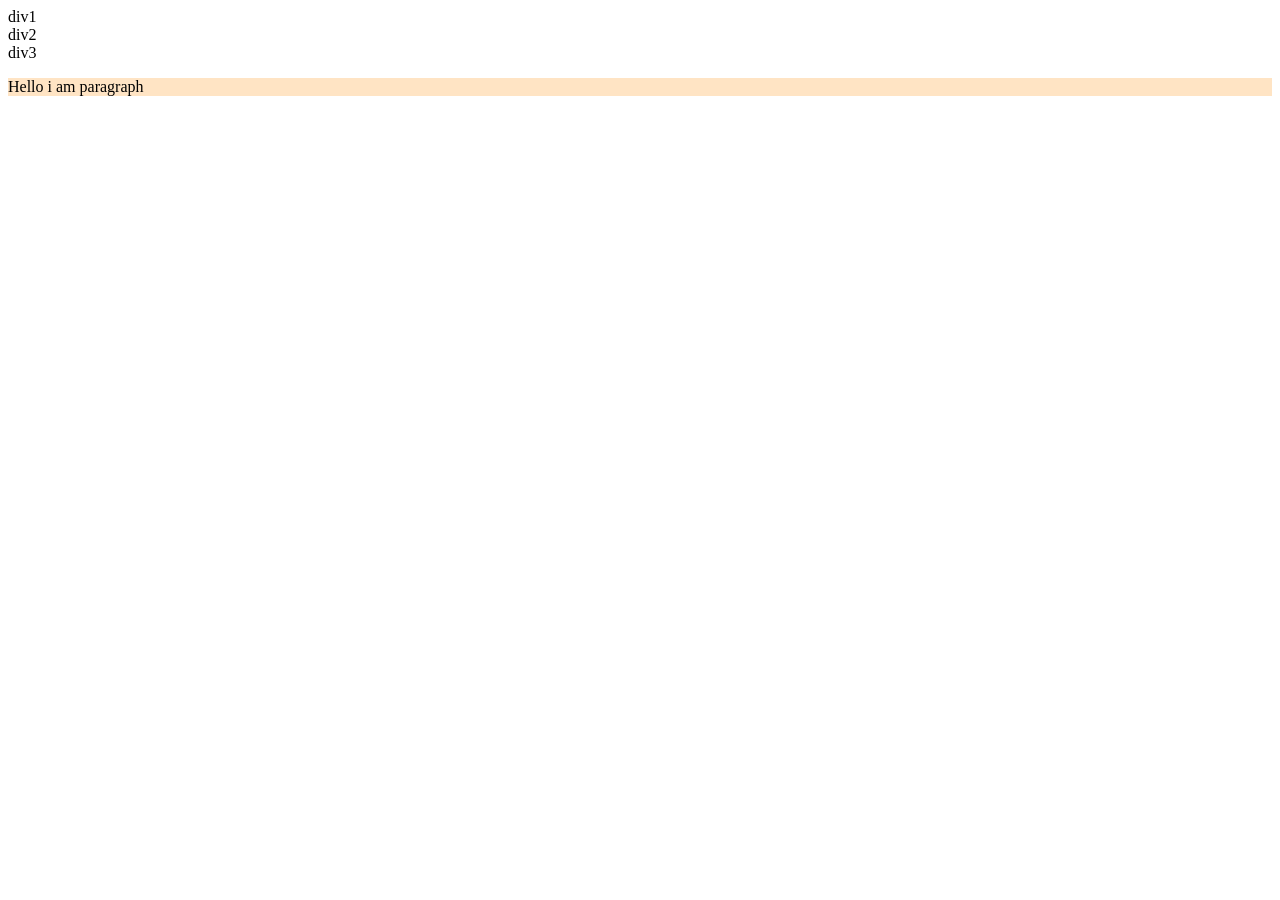
==== index.html @ a5f2e406 "first commit" ====
<!DOCTYPE html>
<html lang="en">
<head>
    <meta charset="UTF-8">
    <meta name="viewport" content="width=device-width, initial-scale=1.0">
    <title>Document</title>
    <link rel="stylesheet" href="style.css">
    
</head>
<body>
    <div class="box">
        div1
    </div>
    <div class="box">div2</div>
    <div class="box">div3</div>
    <p class="content">Hello i am paragraph</p>
    <script src="main.js"></script>
</body>
</html>
---- style.css ----
.content{
    background-color: bisque;
}
.newclass{
    color:seagreen;
}
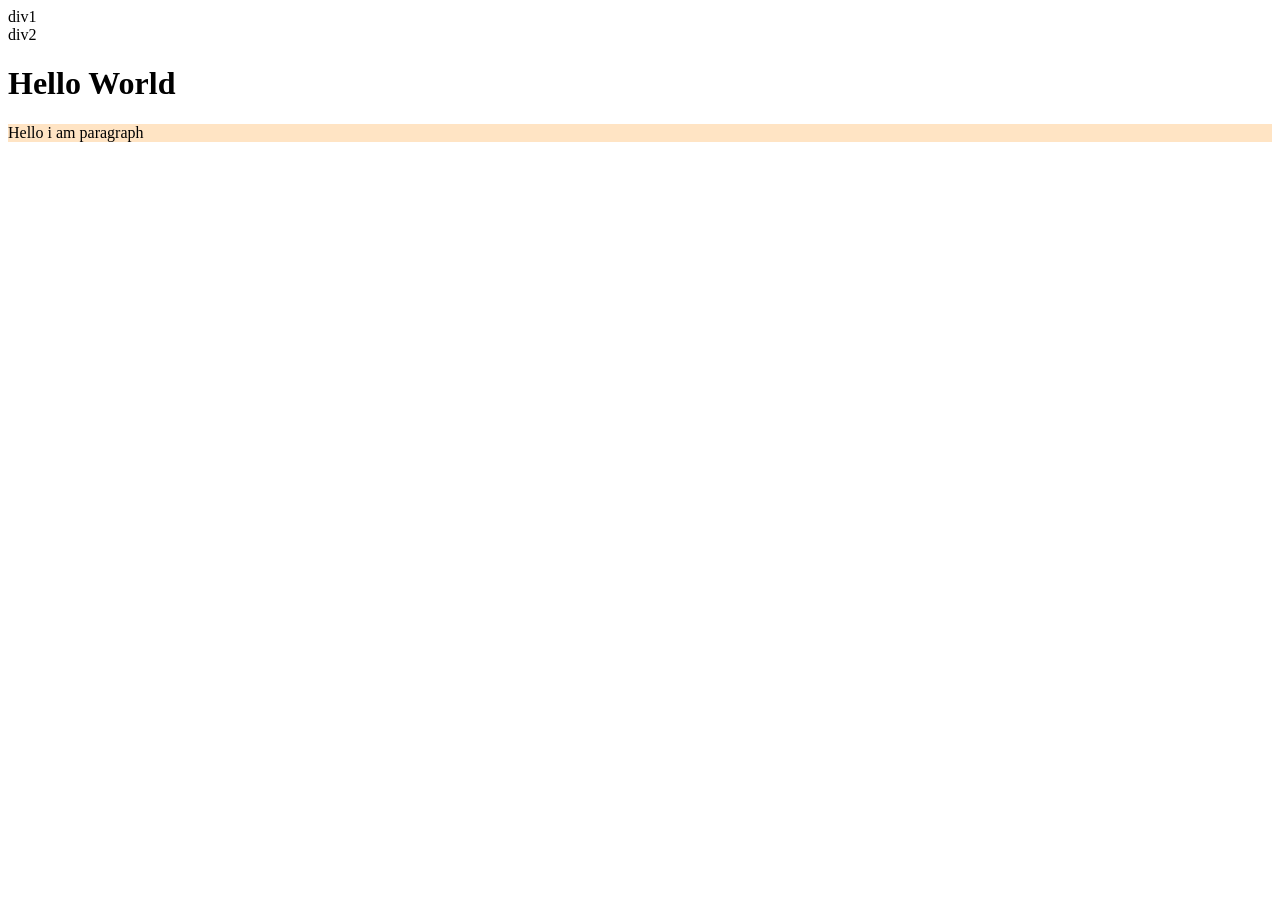
==== commit a5274619: "added h1" ====
--- a/index.html
+++ b/index.html
@@ -12,7 +12,7 @@
         div1
     </div>
     <div class="box">div2</div>
-    <div class="box">div3</div>
+    <h1>Hello World</h1>
     <p class="content">Hello i am paragraph</p>
     <script src="main.js"></script>
 </body>
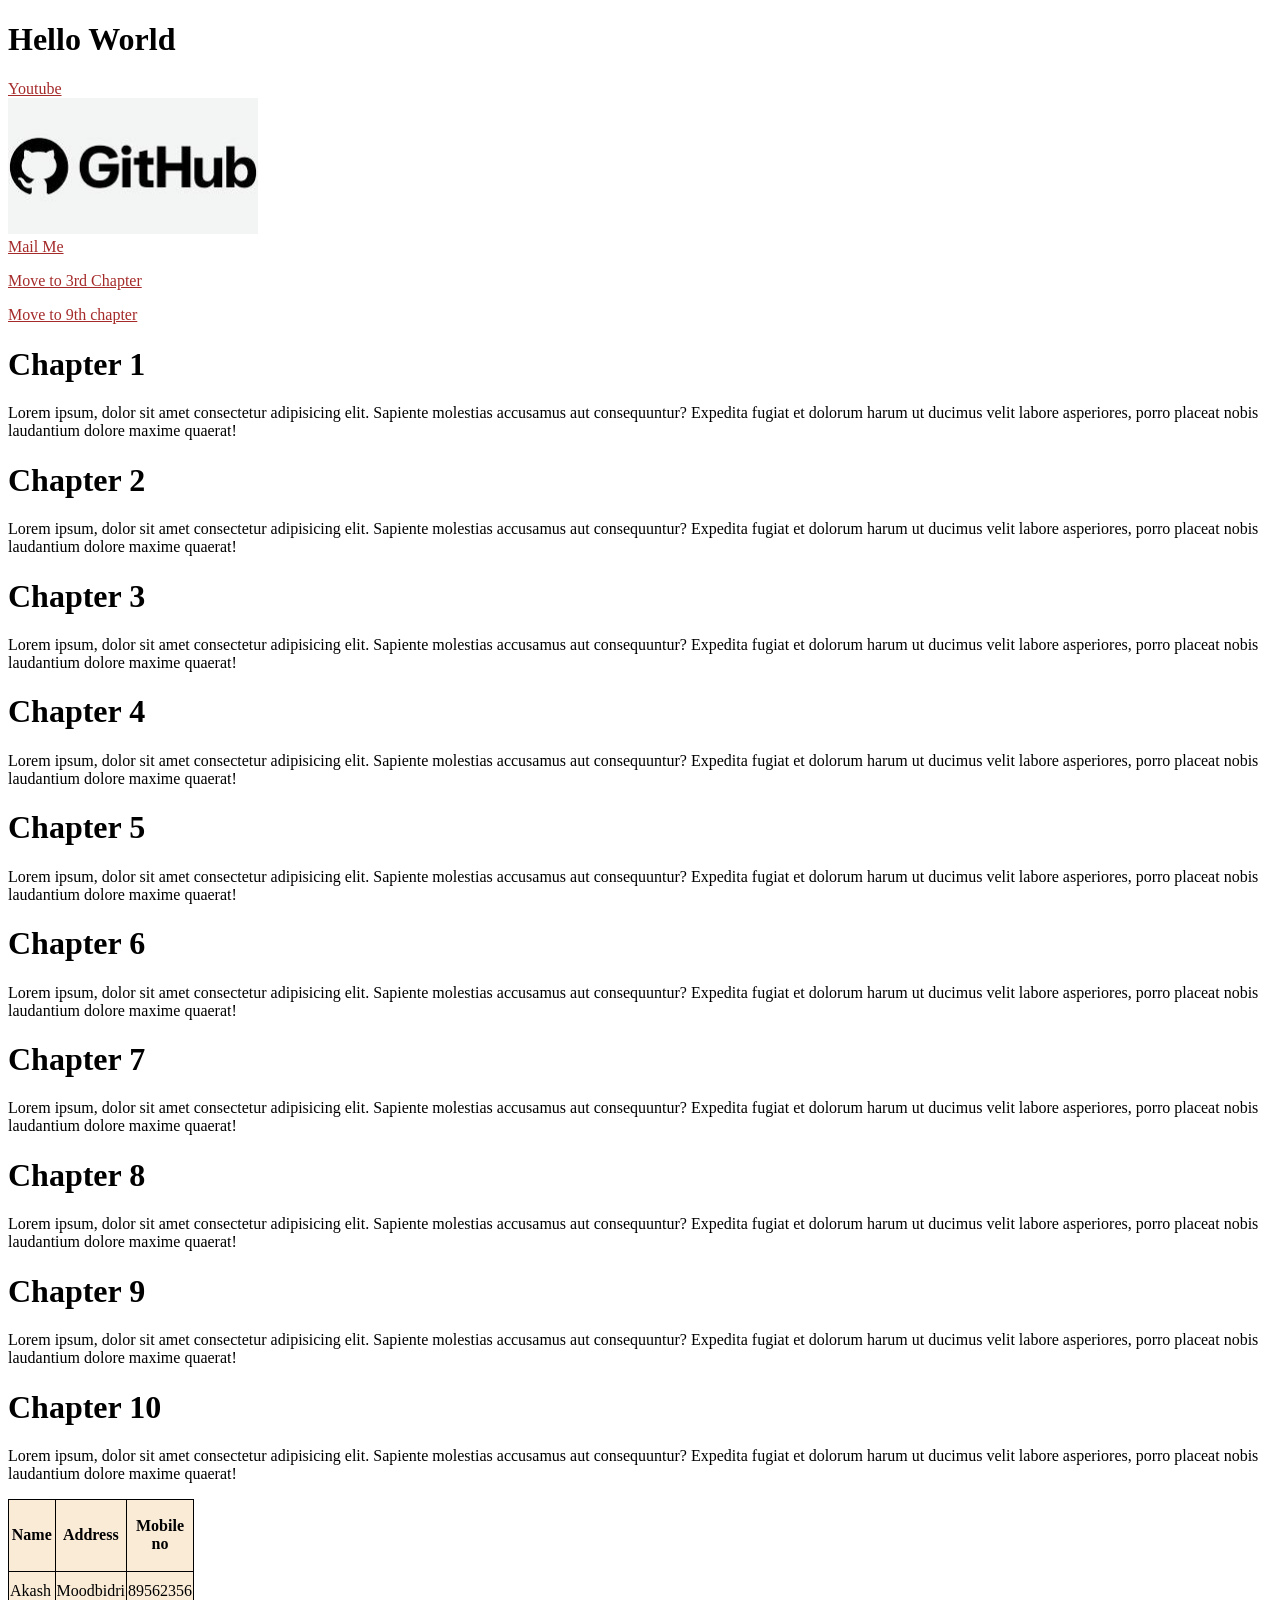
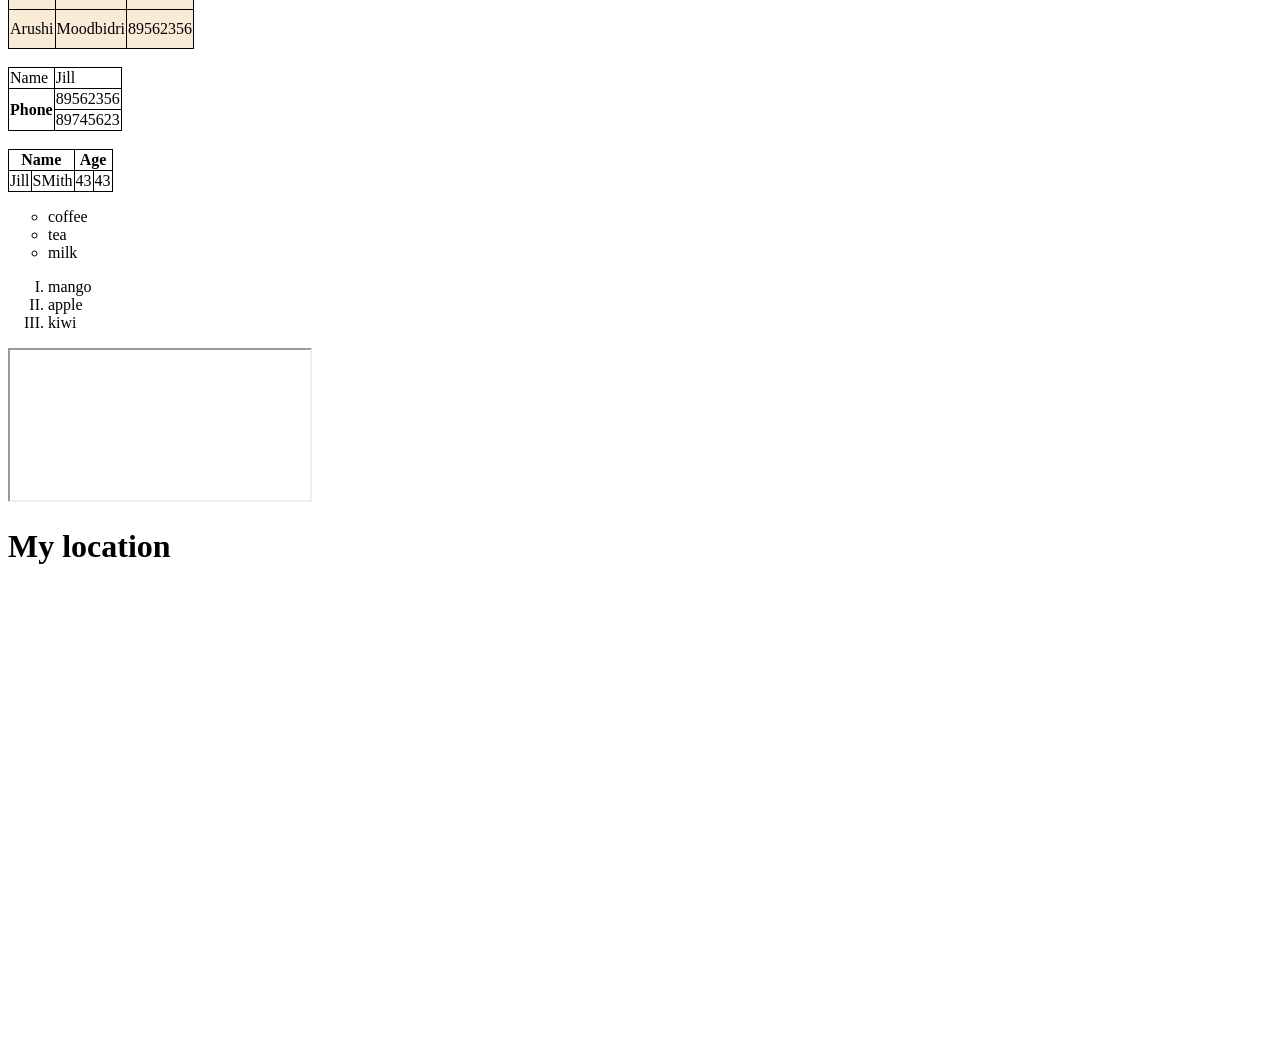
==== commit 1ae550c8: "Html practice" ====
--- a/index.html
+++ b/index.html
@@ -1,19 +1,117 @@
-<!DOCTYPE html>
+<!doctype html>
 <html lang="en">
-<head>
-    <meta charset="UTF-8">
-    <meta name="viewport" content="width=device-width, initial-scale=1.0">
+  <head>
+    <meta charset="UTF-8" />
+    <meta name="viewport" content="width=device-width, initial-scale=1.0" />
     <title>Document</title>
     <link rel="stylesheet" href="style.css">
-    
-</head>
-<body>
-    <div class="box">
-        div1
-    </div>
-    <div class="box">div2</div>
-    <h1>Hello World</h1>
-    <p class="content">Hello i am paragraph</p>
-    <script src="main.js"></script>
-</body>
-</html>+  </head>
+  <body>
+<!--Using heading tags-->
+<h1>Hello World</h1>
+ <!--anchor tag-->
+ <a href="https://www.youtube.com/" target="_blank">Youtube </a><br>
+ <a href="https://github.com/" target="_blank">
+    <img src="assets/github.jpg" alt="Github" width="250px">
+ </a><br>
+   <a href="mailto:akshatha0817@gmail.com">Mail Me</a>
+
+   <!--using p tag-->
+   <p><a href="#c3">Move to 3rd Chapter</a></p>
+   <p><a href="#c9">Move to 9th chapter</a></p>
+   <h1>Chapter 1</h1>
+   <p>Lorem ipsum, dolor sit amet consectetur adipisicing elit. Sapiente molestias accusamus aut consequuntur? Expedita fugiat et dolorum harum ut ducimus velit labore asperiores, porro placeat nobis laudantium dolore maxime quaerat!</p>
+   <h1>Chapter 2</h1>
+   <p>Lorem ipsum, dolor sit amet consectetur adipisicing elit. Sapiente molestias accusamus aut consequuntur? Expedita fugiat et dolorum harum ut ducimus velit labore asperiores, porro placeat nobis laudantium dolore maxime quaerat!</p>
+<h1 id="c3">Chapter 3</h1>
+   <p>Lorem ipsum, dolor sit amet consectetur adipisicing elit. Sapiente molestias accusamus aut consequuntur? Expedita fugiat et dolorum harum ut ducimus velit labore asperiores, porro placeat nobis laudantium dolore maxime quaerat!</p>
+<h1>Chapter 4</h1>
+   <p>Lorem ipsum, dolor sit amet consectetur adipisicing elit. Sapiente molestias accusamus aut consequuntur? Expedita fugiat et dolorum harum ut ducimus velit labore asperiores, porro placeat nobis laudantium dolore maxime quaerat!</p>
+<h1>Chapter 5</h1>
+   <p>Lorem ipsum, dolor sit amet consectetur adipisicing elit. Sapiente molestias accusamus aut consequuntur? Expedita fugiat et dolorum harum ut ducimus velit labore asperiores, porro placeat nobis laudantium dolore maxime quaerat!</p>
+<h1>Chapter 6</h1>
+   <p>Lorem ipsum, dolor sit amet consectetur adipisicing elit. Sapiente molestias accusamus aut consequuntur? Expedita fugiat et dolorum harum ut ducimus velit labore asperiores, porro placeat nobis laudantium dolore maxime quaerat!</p>
+<h1>Chapter 7</h1>
+   <p>Lorem ipsum, dolor sit amet consectetur adipisicing elit. Sapiente molestias accusamus aut consequuntur? Expedita fugiat et dolorum harum ut ducimus velit labore asperiores, porro placeat nobis laudantium dolore maxime quaerat!</p>
+<h1>Chapter 8</h1>
+   <p>Lorem ipsum, dolor sit amet consectetur adipisicing elit. Sapiente molestias accusamus aut consequuntur? Expedita fugiat et dolorum harum ut ducimus velit labore asperiores, porro placeat nobis laudantium dolore maxime quaerat!</p>
+<h1 id="c9">Chapter 9</h1>
+   <p>Lorem ipsum, dolor sit amet consectetur adipisicing elit. Sapiente molestias accusamus aut consequuntur? Expedita fugiat et dolorum harum ut ducimus velit labore asperiores, porro placeat nobis laudantium dolore maxime quaerat!</p>
+<h1>Chapter 10</h1>
+   <p>Lorem ipsum, dolor sit amet consectetur adipisicing elit. Sapiente molestias accusamus aut consequuntur? Expedita fugiat et dolorum harum ut ducimus velit labore asperiores, porro placeat nobis laudantium dolore maxime quaerat!</p>
+
+   <!--table tag-->
+   <table style="width:150px; height:150px; background-color: antiquewhite;">
+    <tr>
+        <th>Name</th>
+        <th>Address</th>
+        <th>Mobile no</th>
+    </tr>
+    <tr>
+        <td>Akash</td>
+        <td>Moodbidri</td>
+        <td>89562356</td>
+    </tr>
+    <tr>
+        <td>Arushi</td>
+        <td>Moodbidri</td>
+        <td>89562356</td>
+    </tr>
+   </table>
+   <br>
+   <!--rowspan and colspan-->
+   <table>
+    <tr>
+        <td>Name</td>
+        <td>Jill</td>
+    </tr>
+    <tr>
+        <th rowspan="2">Phone</th>
+        <td>89562356</td>
+    </tr>
+    <tr>
+        <td>89745623</td>
+    </tr>
+   </table>
+   <br>
+   <table>
+        <tr>
+        <th colspan="2">Name</th>
+            <th colspan="2">Age</th>
+</tr>
+<tr>
+    <td>Jill</td>
+    <td>SMith</td>
+    <td>43</td>
+    <td>43</td>
+</tr>
+    </table>
+
+    <!-- unordered lists:disc square circle none  -->
+     <ul type="circle">
+        <li>coffee</li>
+        <li>tea</li>
+        <li>milk</li>
+    </ul> 
+    <!-- ordered lists:1 A i I  -->
+     <ol type="I">
+        <li>mango</li>
+        <li>apple</li>
+        <li>kiwi</li>
+    </ol> 
+     <!--iframes-->
+      <iframe
+      src="https://www.youtube.com/embed/oBHik6VyKvE?si=rxHl7b46AE6IoqJD"
+    ></iframe>
+    <h1>My location</h1>
+    <iframe
+      src="https://www.google.com/maps/embed?pb=!1m18!1m12!1m3!1d3886.5091714294476!2d74.99315607507812!3d13.06688438725696!2m3!1f0!2f0!3f0!3m2!1i1024!2i768!4f13.1!3m3!1m2!1s0x3ba4aaec8b8e8b7f%3A0x2a0a3346cfd3372f!2sAccelerlab%20Solutions%20Pvt%20Ltd!5e0!3m2!1sen!2sin!4v1793771638393!5m2!1sen!2sin"
+      width="600"
+      height="450"
+      style="border: 0"
+      allowfullscreen=""
+      loading="lazy"
+      referrerpolicy="strict-origin-when-cross-origin"
+    ></iframe>
+  </body>
+</html>
--- a/style.css
+++ b/style.css
@@ -1,7 +1,19 @@
-
-.content{
-    background-color: bisque;
+a:link{
+    color: brown;
 }
-.newclass{
-    color:seagreen;
+a:visited{
+    color:palevioletred;
+}
+a:hover{
+    color: darkgreen;
+}
+a:active{
+    color:dodgerblue;
+}
+html{
+    scroll-behavior: smooth;
+}
+table,th,td{
+    border: 1px solid black;
+    border-collapse: collapse;
 }
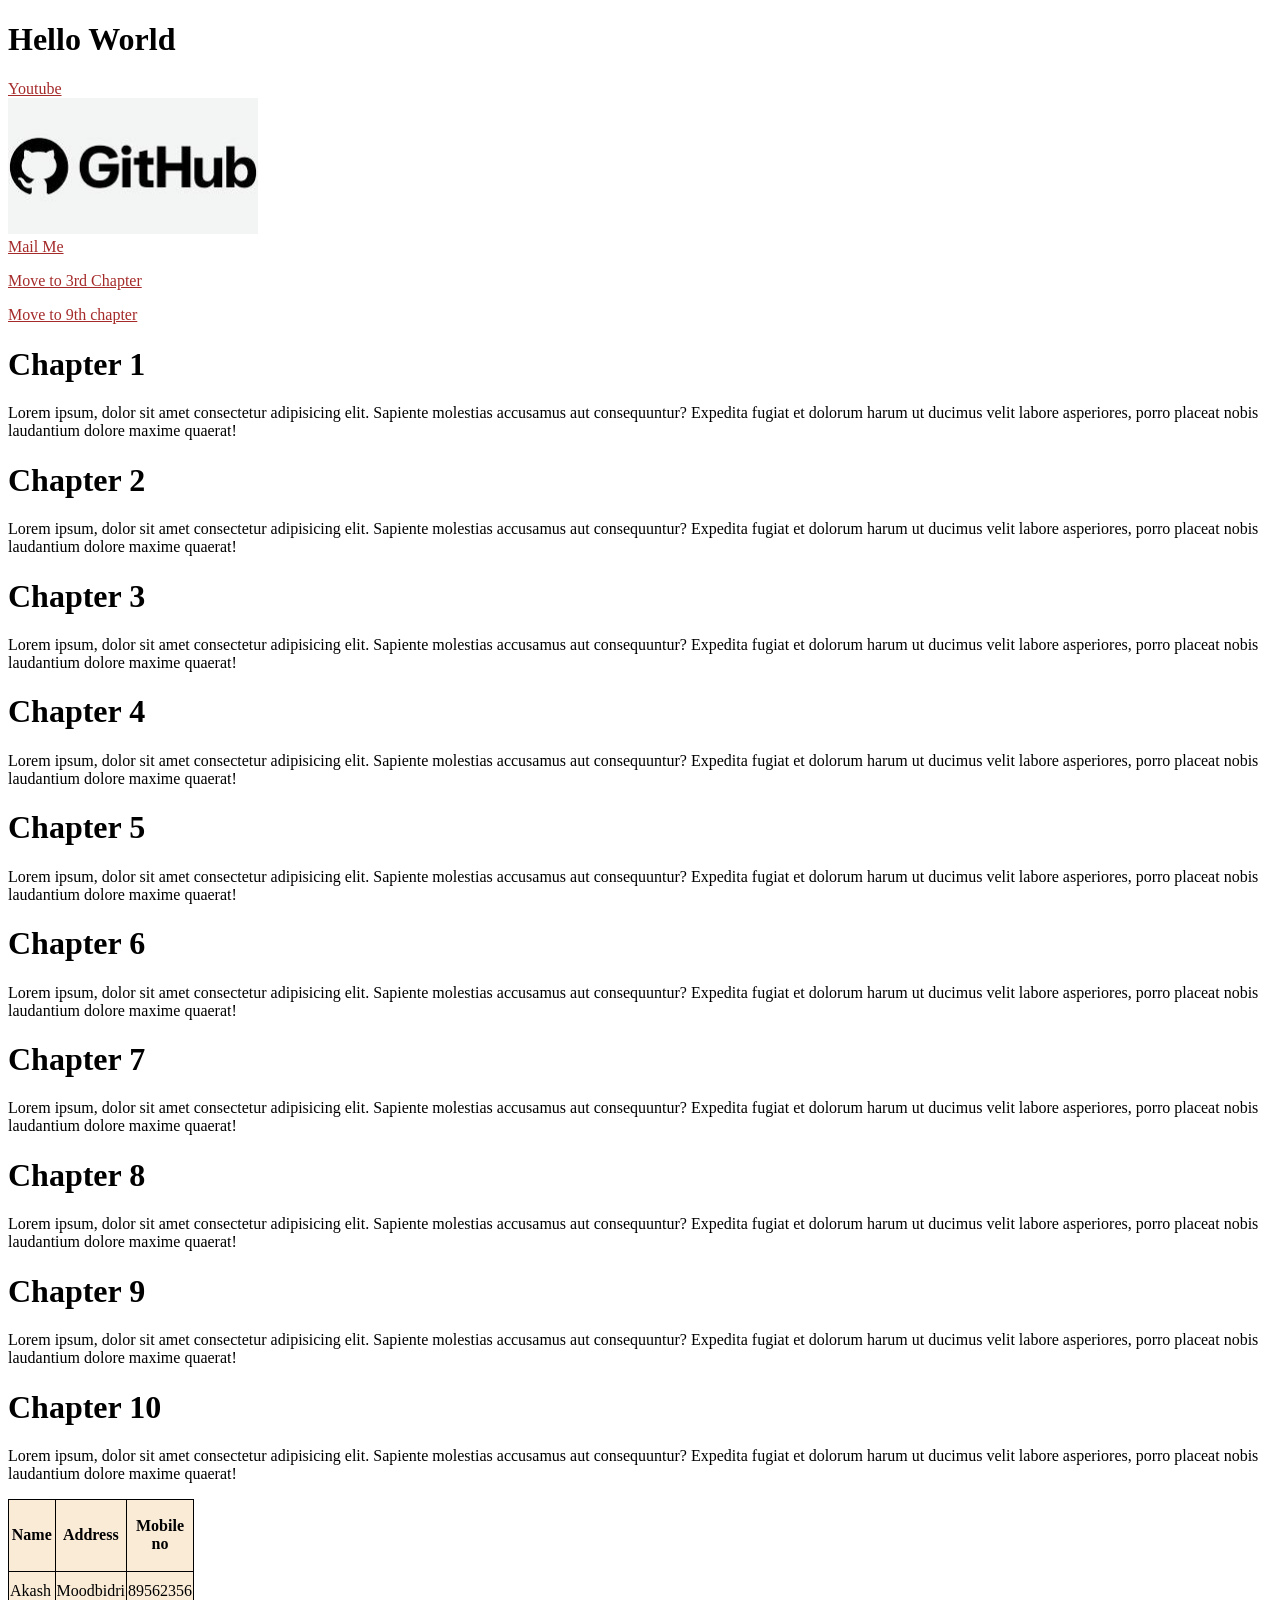
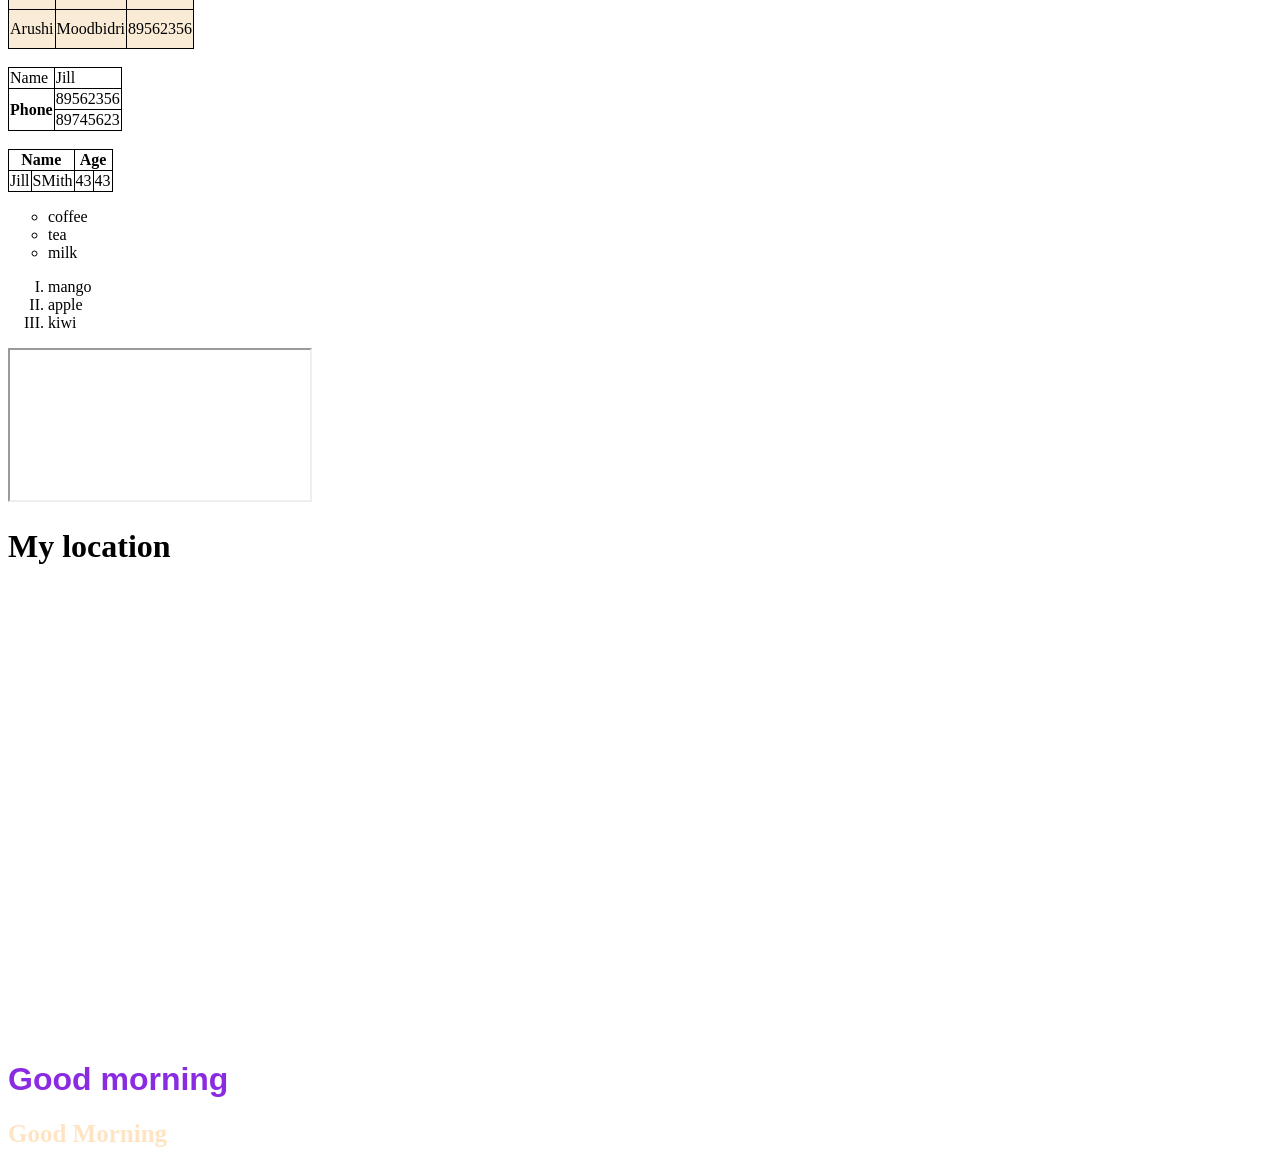
==== commit c708c3f1: "Added login and register forms" ====
--- a/index.html
+++ b/index.html
@@ -113,5 +113,10 @@
       loading="lazy"
       referrerpolicy="strict-origin-when-cross-origin"
     ></iframe>
+
+    <h1 class="greeting">Good morning</h1>
+    <h1 id="id-example">Good Morning</h1>
+
+    
   </body>
 </html>
--- a/style.css
+++ b/style.css
@@ -16,4 +16,12 @@
 table,th,td{
     border: 1px solid black;
     border-collapse: collapse;
+}
+.greeting{
+    color: blueviolet;
+    font-family: 'Lucida Sans', 'Lucida Sans Regular', 'Lucida Grande', 'Lucida Sans Unicode', Geneva, Verdana, sans-serif;
+}
+#id-example{
+    color:bisque;
+    font-size: 25px;
 }
